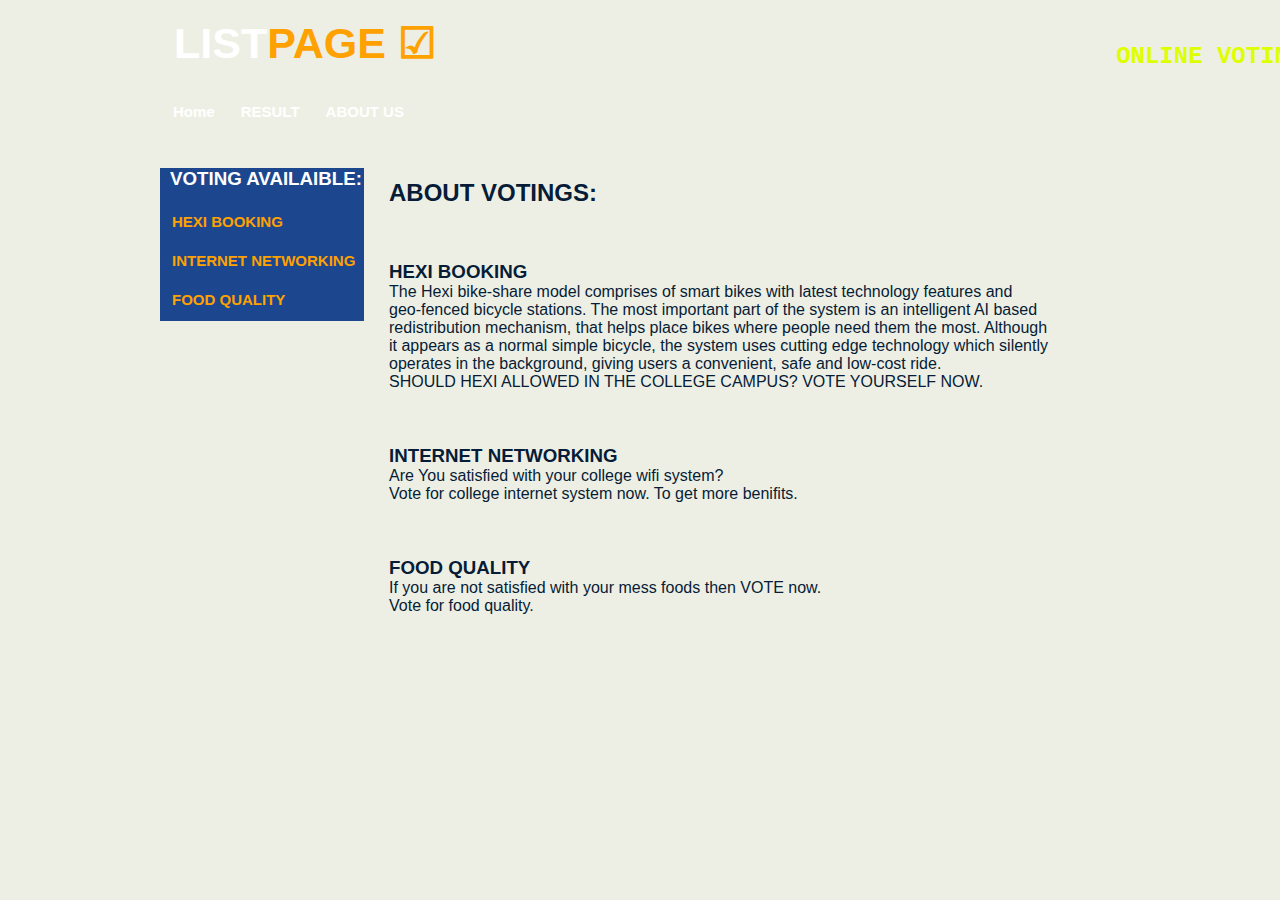
==== index.html @ 4e403a09 "Add files via upload" ====
<!DOCTYPE html>
<html>
<head>
<meta http-equiv="Content-Type" content="text/html; charset=utf-8" />
<link rel="stylesheet" type="text/css" href="style.css" />
<title>ONLINE VOTING SYSTEM</title>
</head>

<body>
<div id="container">
		<div id="header">
        	<h1>LIST<span class="off">PAGE &#9745;</span></h1>
            <h2>ONLINE VOTING SYSYTEM &#9974;</h2>
        </div>

        <div id="menu">
        	<ul>
            	<li class="menuitem"><a href="html.html">Home</a></li>
                <li class="menuitem"><a href="result.html">RESULT </a></li>
                <li class="menuitem"><a href="about_us.html">ABOUT US</a></li>
            </ul>
        </div>

        <div id="leftmenu">

        <div id="leftmenu_top"></div>

				<div id="leftmenu_main">

                <h3>VOTING AVAILAIBLE:</h3>

                <ul>
                    <li><a href="hexi.html">HEXI BOOKING</a></li>
                    <li><a href="net.html">INTERNET NETWORKING</a></li>
                    <li><a href="food.html">FOOD QUALITY</a></li>

                </ul>
</div>
              <div id="leftmenu_bottom"></div>
        </div>
		<div id="content">
        <div id="content_top"></div>
        <div id="content_main">
        	<h2>ABOUT VOTINGS:</h2>
        	<p>&nbsp;</p>
           	<p>&nbsp;</p>
						<p>&nbsp;</p>
       	  <h3>HEXI BOOKING</h3>
        	<p>The Hexi bike-share model comprises of smart bikes with latest technology features and geo-fenced bicycle stations. The most important part of the system is an intelligent AI based redistribution mechanism, that helps place bikes where people need them the most. Although it appears as a normal simple bicycle, the system uses cutting edge technology which silently operates in the background, giving users a convenient, safe and low-cost ride.</p>
					<p>SHOULD HEXI ALLOWED IN THE COLLEGE CAMPUS? VOTE YOURSELF NOW.</p>
					<p>&nbsp;</p>
					<p>&nbsp;</p>
					<p>&nbsp;</p>
					<h3>INTERNET NETWORKING</h3>
        	<p>Are You satisfied with your college wifi system?
						<p>Vote for college internet system now.
					To get more benifits.</p>
        	<p>&nbsp;</p>
					<p>&nbsp;</p>
					<p>&nbsp;</p>
        	<h3>FOOD QUALITY</h3>
            <p>If you are not satisfied with your mess foods then VOTE now.</p>
						<p>Vote for food quality.</p>
<p>&nbsp;</p>

</div>
        <div id="content_bottom"></div>

      </div>
   </div>
</body>
</html>
---- style.css ----
body {
	margin: 0;
	padding: 0;
	text-align: left;
	font: 12px Arial, Helvetica, sans-serif;
	font-size: 16px;
	color: #061C37;
	background: #EEEFE4;
	background-image:url(images/background.png);
	background-repeat:repeat-x;
}
*
{
  margin: 0 auto 0 auto;
 text-align:left;}

#container
{
  display: block;
  height:auto;
  position: relative;
  width: 960px;
}


#header
{
height:85px;
width:960px;
}

#header h1
{
	position:absolute;
text-align:left;
color:#FFFFFF;
font-size:43px;
color:#FFF;
left:14px;
top:18px;
}


#header h2
{
font-family:monospace;
position:absolute;
text-align:right;
color:#ddff00;
left:490px;
top:43px;
width:800px;
}

#mainpic
{
background-image:url(images/main.jpg);
background-repeat:no-repeat;
width:900px;
height:354px;
}



.off
{
color:#ffa100;
}


#menu
{
display:block;
float:left;
clear:both;
width:960px;
height:54px;
float:left;
clear:both;
}

#leftmenu
{
margin-top:15px;
width:204px;
float:left;
}

#leftmenu_top
{
width:204px;
height:14px;
background-image:url(images/leftmenu_top.png);
}
#leftmenu_bottom
{
width:204px;
height:14px;
background-image:url(images/leftmenu_bottom.png);
}
#leftmenu_main
{
width:204px;
height:auto;
background-color:#1C478E;
}

#leftmenu_main ul
{
list-style: none;
padding: 0px;
width:204px;
}


#leftmenu_main h3
{
list-style: none;
padding: 0px;
width:204px;
color:#FFFFFF;
padding-left:10px;
padding-bottom:14px;
}

#leftmenu_main ul li
{
list-style: none;
padding: 0px;
width:204px;
text-align:left;
}

#leftmenu_main ul li a, #leftmenu_main ul li a:visited
{
	display:block;
list-style: none;
padding: 0px;
width:192px;
padding-left:12px;
padding-top:4px;
height:30px;
text-align:left;
background-image:url(images/leftmenu_link.png);
background-repeat:repeat-x;
margin-top:5px;
color:#ffa100;
text-decoration:none;
font-size:15px;
font-weight:bold;
}

#leftmenu_main ul li a:hover
{
color:#42f4a1;


}




#content
{
display:block;
float:left;
width:689px;
height:auto;
padding-left:10px;
padding-top:15px;
padding-right:10px;
padding-bottom:5px;
}


#content_top
{
	background-image:url(images/main_top.png);
	background-repeat:no-repeat;
	width:689px;
	height:25px;
}

#content_main
{
background-image:url(images/main_back.png);
background-repeat:repeat-y;
width:659px;
padding-left:15px;
padding-right:15px;
}

#content_bottom
{
background-image:url(images/main_bottom.png);
background-repeat:no-repeat;
width:689px;
height:25px;
}








#footer
{
width:inherit;
height:auto;
}

#footer h3 a,#footer h3 a:visited
{
display:inline;
text-align:center;
font-size:12px;
text-decoration:none;
color:#7198E1;
}


#menu ul {
	list-style: none;
	padding: 0px;
	margin-left:auto;
	width:960px;
}

#menu li {
	list-style: none;
	padding: 0px;
	display: inline;

}

#menu a {
	float: left;
	height: 36px;
	display: block;
	text-align: center;
	text-decoration: none;
	color: #ffffff;
	font-weight: bold;
	padding-top: 18px;
	font-size: 15px;
	padding-left:13px;
	padding-right:13px;

}

#menu a:hover{
	color:#86AEF9;
	background-image:url(images/linkbackground.jpg);
	background-repeat:repeat-x;
}

#content p
{

}


html, body {
text-align: center;
}
p {text-align: left;}
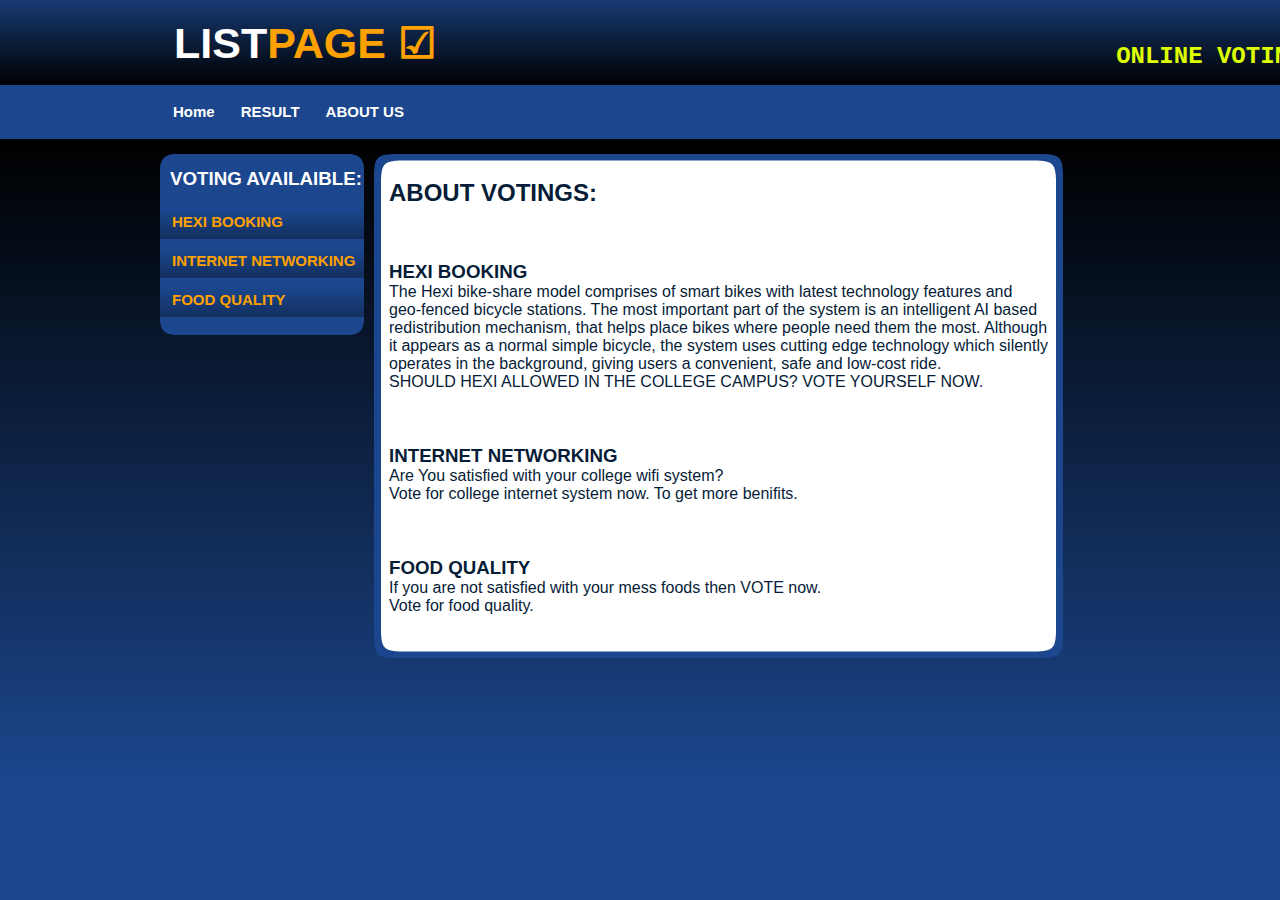
==== commit 3d37fc58: "Update index.html" ====
--- a/index.html
+++ b/index.html
@@ -1,8 +1,10 @@
 <!DOCTYPE html>
 <html>
 <head>
+	<link rel="icon" type="image/gif/png" href="logo.png">
 <meta http-equiv="Content-Type" content="text/html; charset=utf-8" />
 <link rel="stylesheet" type="text/css" href="style.css" />
+	
 <title>ONLINE VOTING SYSTEM</title>
 </head>
 
--- a/style.css
+++ b/style.css
@@ -6,7 +6,7 @@
 	font-size: 16px;
 	color: #061C37;
 	background: #EEEFE4;
-	background-image:url(images/background.png);
+	background-image:url(background.png);
 	background-repeat:repeat-x;
 }
 *
@@ -54,7 +54,7 @@
 
 #mainpic
 {
-background-image:url(images/main.jpg);
+background-image:url(main.jpg);
 background-repeat:no-repeat;
 width:900px;
 height:354px;
@@ -90,13 +90,13 @@
 {
 width:204px;
 height:14px;
-background-image:url(images/leftmenu_top.png);
+background-image:url(leftmenu_top.png);
 }
 #leftmenu_bottom
 {
 width:204px;
 height:14px;
-background-image:url(images/leftmenu_bottom.png);
+background-image:url(leftmenu_bottom.png);
 }
 #leftmenu_main
 {
@@ -141,7 +141,7 @@
 padding-top:4px;
 height:30px;
 text-align:left;
-background-image:url(images/leftmenu_link.png);
+background-image:url(leftmenu_link.png);
 background-repeat:repeat-x;
 margin-top:5px;
 color:#ffa100;
@@ -175,7 +175,7 @@
 
 #content_top
 {
-	background-image:url(images/main_top.png);
+	background-image:url(main_top.png);
 	background-repeat:no-repeat;
 	width:689px;
 	height:25px;
@@ -183,7 +183,7 @@
 
 #content_main
 {
-background-image:url(images/main_back.png);
+background-image:url(main_back.png);
 background-repeat:repeat-y;
 width:659px;
 padding-left:15px;
@@ -192,7 +192,7 @@
 
 #content_bottom
 {
-background-image:url(images/main_bottom.png);
+background-image:url(main_bottom.png);
 background-repeat:no-repeat;
 width:689px;
 height:25px;
@@ -252,7 +252,7 @@
 
 #menu a:hover{
 	color:#86AEF9;
-	background-image:url(images/linkbackground.jpg);
+	background-image:url(linkbackground.jpg);
 	background-repeat:repeat-x;
 }
 
